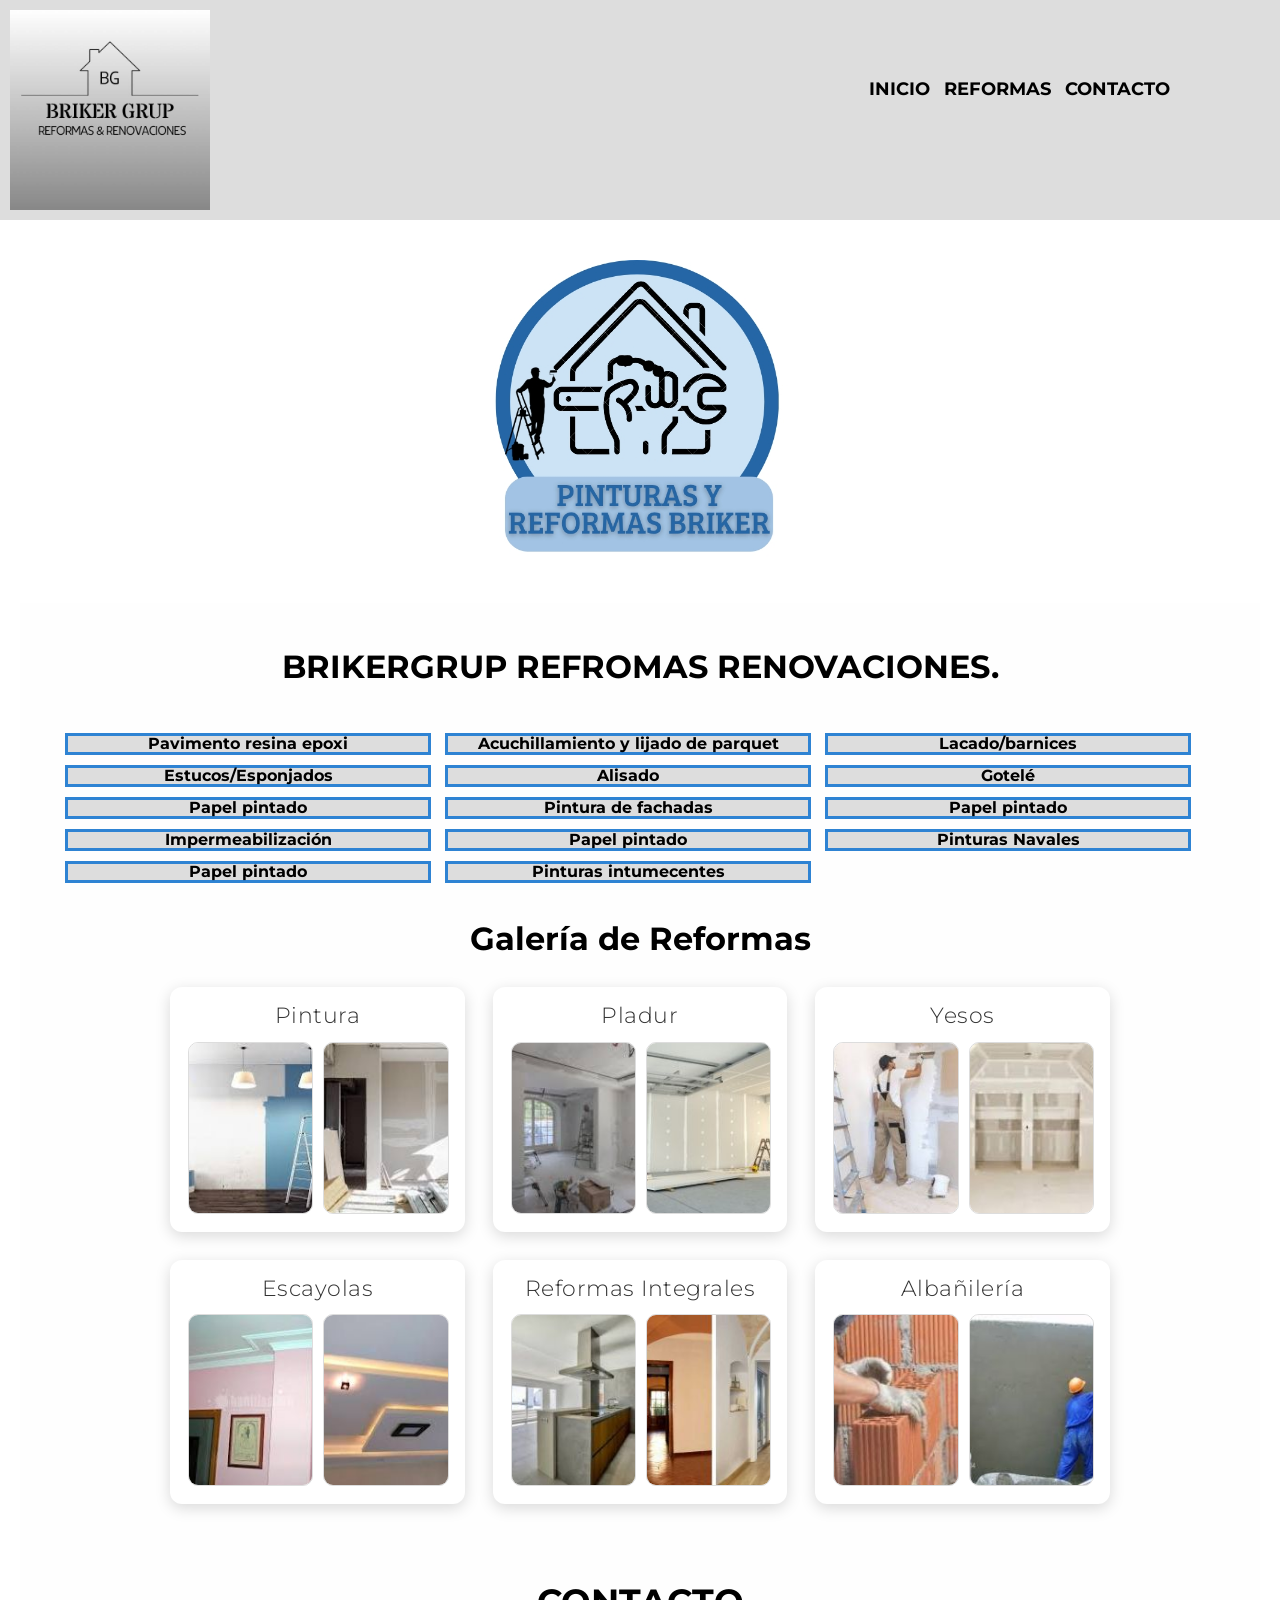
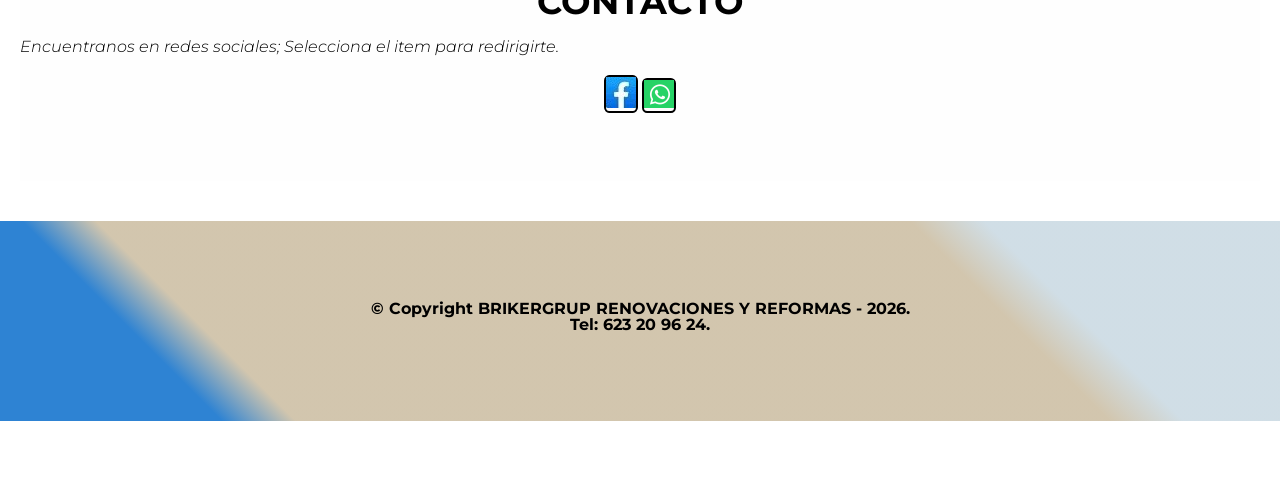
==== reformas.html @ 7e872b39 "Add files via upload" ====
<!DOCTYPE html>
<html lang="es">

<head>
    <meta charset="UTF-8">
    <meta name="viewport" content="width=device-width">
    <link rel="stylesheet" href="reset.css">
    <link rel="stylesheet" href="style.css">
    <link href="https://fonts.googleapis.com/css2?family=Montserrat:wght@300&display=swap" rel="stylesheet">
</head>
<body>
    <header>
        <div class="inicio">
            <h10>
                <img src="imagenes/LGBG.jpg" alt="Logo de BRIKERGRUP.">
            </h10>
            <nav>
                <ul>
                    <li><a href="index.html">Inicio</a></li>
                    <li><a href="reformas.html">Reformas</a></li>
                    <li><a href="#contacto">Contacto</a></li>
                </ul>
            </nav>
        </div>
    </header>
    <h1>
        <img src="imagenes/Logobriker.jpg" alt="Logo de BRIKERGRUP.">
    </h1>
    <main>
        <section class="principal"> 
            <h2 class="tituloPrincipal">BRIKERGRUP REFROMAS RENOVACIONES.</h2>
        <section>
            <div class="servicio">
                <ul class="listasrf">
                    <li class="Servicios"> Pavimento resina epoxi </li>
                    <li class="Servicios"> Acuchillamiento y lijado de parquet </li>
                    <li class="Servicios"> Lacado/barnices </li>
                    <li class="Servicios"> Estucos/Esponjados </li>
                    <li class="Servicios"> Alisado </li>
                    <li class="Servicios"> Gotelé </li>
                    <li class="Servicios"> Papel pintado </li>
                    <li class="Servicios"> Pintura de fachadas </li>
                    <li class="Servicios"> Papel pintado </li>
                    <li class="Servicios"> Impermeabilización </li>
                    <li class="Servicios"> Papel pintado </li>
                    <li class="Servicios"> Pinturas Navales </li>
                    <li class="Servicios"> Papel pintado </li>
                    <li class="Servicios"> Pinturas intumecentes </li>
                </ul> 
            </div>
        </section>
        <div id=galeria>
            <section class="reformas" id="reformas">
                <h2 class="tituloPrincipal">Galería de Reformas</h2>
                <div class="grid-reformas">
                <div class="reforma-card">
                        <h3>Pintura</h3>
                        <div class="imagenes">
                            <img src="imagenes/Pinturas.jpg" alt="Trabajo de pintura 1">
                            <img src="imagenes/Pladur.jpg" alt="Trabajo de pintura 2">
                        </div>
                    </div>
                    <div class="reforma-card">
                        <h3>Pladur</h3>
                        <div class="imagenes">
                            <img src="imagenes/Pladur 2.jpg" alt="Trabajo de pladur 1">
                            <img src="imagenes/Yeos 2.jpg" alt="Trabajo de pladur 2">
                        </div>
                    </div>
                    <div class="reforma-card">
                        <h3>Yesos</h3>
                        <div class="imagenes">
                            <img src="imagenes/Yesos.jpg" alt="Trabajo de yeso 1">
                            <img src="imagenes/Pladur1.jpg" alt="Trabajo de yeso 2">
                        </div>
                    </div>
                    <div class="reforma-card">
                        <h3>Escayolas</h3>
                        <div class="imagenes">
                            <img src="imagenes/Escayolas.jpg" alt="Escayola trabajo 1">
                            <img src="imagenes/Escayolas1.jpg" alt="Escayola trabajo 2">
                        </div>
                    </div>
                    <div class="reforma-card">
                        <h3>Reformas Integrales</h3>
                        <div class="imagenes">
                            <img src="imagenes/Reforma integral 1.jpg" alt="Reforma integral 1">
                            <img src="imagenes/Reforma integral 2.jpg" alt="Reforma integral 2">
                        </div>
                    </div>                   
                    <div class="reforma-card">
                        <h3>Albañilería</h3>
                        <div class="imagenes">
                            <img src="imagenes/Albañileria.jpg" alt="Albañilería 1">
                            <img src="imagenes/Albañileria 2.jpg" alt="Albañilería 2">
                        </div>
                    </div>            
                </div>
            </section>
        </div> 
        <section class="contacto" id="contacto">
            <h4>CONTACTO</h4>            
            <div class="pcontacto">            
            <p> Encuentranos en redes sociales; Selecciona el item para redirigirte.</p>
            </div>
            <div class="pcontacto" >
                <ul class="contactoLg">                    
                    <li><a href="https://www.facebook.com/profile.php?id=100079260343636&sk=directory_work">
                        <img src="imagenes/Facebook.jpg" alt="Facebook red social."></a>
                    </li>
                    <li><a href="https://wa.me/34623209624">
                        <img src="imagenes/Whatsapp.png" alt="Whatsapp red social."></a>
                    </li>
                </ul>
            </div>  
     </main>
    <footer>
        <div class="autoriaPW">
    <section>
        <p >&copy; Copyright BRIKERGRUP RENOVACIONES Y REFORMAS - 2026.</p>
        <p> Tel: 623 20 96 24. </p>
    </section>
    </div>
    </footer>
</body>
</html>
---- style.css ----
body{
    width: 100%;
    font-family: "Montserrat", sans-serif;
    font-optical-sizing: auto;
    font-weight: 300;
    font-style: normal;
}
header {
    width: 100%;
    height: 220px;
    background-color: #ddd;        
}
h10{
    width: 30%;
}
h10 img{
    height: 200px;
    margin: 10px 0px 0 10px;
}
h1{
    width: 100%;
    text-align: center;
    margin-top: 40px;
}
h1 img{
    width: auto;
    height: 300px;
    border-radius: 20px 20px 20px 20px;       
}
nav li{
    display: inline;
    margin: 0 0 0 10px;
    background-color: #ddd;
}
nav a{
    text-transform: uppercase;
    color: #000000;
    font-weight:bold;
    font-size: 18px;
    text-decoration: none;
}
nav{
    position: absolute;
    top: 80px;
    right: 110px;    
}
.inicio{
    width: 100%;
    position: relative;
    margin:0 auto;
}
.productos li{
    display: inline-block;
    text-align: center;
    width: 30%;
    vertical-align: top;
    margin:0 1.5%;
    padding: 30px 20px;
    box-sizing: border-box;
    border:2px solid black;
    border-radius: 20px 20px 20px 20px;
    height: 417px;
}
.productos li:hover{
    border-color: #2e83d3; 
}

.productos{
   width:1050px;
   margin:0 auto;
   padding: 50px;
}
.productos h2{
    font-size:30px;
    font-weight: bold;
}
.productos li:hover h2{
    font-size:33px;
}
.producto-descripcion{
    font-size: 20px;
}
.producto-precio{
    font-size: 20px;
    font-weight: bold;
    margin-top: 10px ;
}
nav a:hover{
    color:#2e83d3;
}
nav a:active{
    color:#f3f710;
}
footer{
    width: 100%;
    background: linear-gradient(45deg, #2e83d3 15%, rgba(201, 186, 157, 0.829) 20% 75%, rgba(197, 214, 224, 0.808) 80% 100%);
    height: 200px;
    margin-bottom: 0;
}
.principal{
    padding: 3em 0;
    background-color: #fefefe;
    margin: 40px 20px 40px 20px;    
}
.tituloPrincipal{
    text-align: center;
    font-size: 2em;
    margin: 0 0 1em;
    clear: left;
    font-weight: bold;
}
.principal p{
    margin: 0 0 1em;
    text-align: justify;
}
.principal strong{
    font-weight: bold;
}
.principal em{
    font-style:italic;
}
.principal #mision{
    text-align:center;
}
.mapa{
    padding:3em 0;
    background:linear-gradient(#fefefe #888888);
}
.mapa p{
    margin: 0 0 2em;
    text-align: center;
}
.mapaContenido{
    width: 100%;
    margin: 0 auto;
}
.contenidoDiferenciales{
  width: 80%;
  margin: 0 auto;
}
.listaDiferenciales{
    width: 40%;
    display: inline-block;
    vertical-align: top;
    margin: 100px 100px 0 50px;
}
.items{
    line-height: 1.5;
}
.items:before{
    content:"°"
}
.imagenDiferenciales{
    width: 20%;
    height: 150px;
    transition: 400ms;
    box-shadow: 10px 10px 30px 15px #000000;
    margin: 100px 0 0 50px;
}
.imagenDiferenciales:hover{
    opacity:0.3;
}
.servicio{
    margin: 40px 0 40px 40px;
}
.Servicios{
   width: 30%;
   display: inline-block; 
   border: solid #2e83d3;
   background-color: #ddd;
   margin: 10px 5px 0;
   text-align: center;
   font-weight: bold;  
}
.reformas{
    margin: 0 150px 40px;
}
.galeria-reformas {
    padding: 40px 20px;    
    background-color: #f4f4f4;
    border-top: 3px solid #000;
    font-family: 'Montserrat', sans-serif;
}
.galeria-reformas h2 {
    text-align: center;
    margin-bottom: 40px;
    font-size: 2.2rem;
    font-weight: bold;
    color: #222;
}
.grid-reformas {
    display: grid;
    grid-template-columns: repeat(auto-fit, minmax(280px, 1fr));
    gap: 28px;
}
.reforma-card {
    background: #ffffff;
    padding: 18px;
    border-radius: 12px;
    box-shadow: 0 4px 15px rgba(0,0,0,0.15);
    transition: transform .25s ease, box-shadow .25s ease;
}
.reforma-card:hover {
    transform: translateY(-5px);
    box-shadow: 0 6px 20px rgba(0,0,0,0.18);
}
.reforma-card h3 {
    text-align: center;
    margin-bottom: 15px;
    font-size: 1.35rem;
    letter-spacing: 0.5px;
    color: #333;
}
.reforma-card .imagenes {
    display: grid;
    grid-template-columns: 1fr 1fr;
    gap: 12px;
}
.reforma-card img {
    width: 100%;
    height: 170px;
    object-fit: cover;
    border-radius: 10px;
    border: 1px solid #ddd;
    transition: transform .25s ease;
}
.reforma-card img:hover {
    transform: scale(1.05);
}
.contacto{
    padding-top: 40px;
    margin: 0 auto;
    margin-bottom: 5px;   
 }
 .contacto h4{
    text-align: center;
    font-size: 2.2em;
    font-weight: bold;
    font-family: 'Montserrat', sans-serif;
 }
 .pcontacto{
    text-align: center;
    font-size: medium;
    font-family: 'Montserrat', sans-serif;
    font-style: oblique;
    margin: 20px 0 20px;
 }
 .contactot{
    text-align: center;
    font-size: medium;
    font-family: 'Montserrat', sans-serif;
    font-style: oblique;
    margin: 20px 0 20px;  
 }
 .contactoLg{
    margin-top: 20px;
}
 .contactoLg li{
    display: inline-block;
    border: solid #000000 2px;
    border-radius: 15%;     
}     
.autoriaPW{
    padding-top: 80px;
    padding-bottom: 0;
    text-align: center;
    height: 100%; 
   font-weight: bold;
   color: #000000;
} 
@media screen and (max-width:1020px){
    body{
    width: 120%;
    }
   header{
    width: 120%;        
    }
    .contacto {
    width: 120%;  
    margin: 20px 0 20px 0px;      
    }
    h1{
    width: 100%;
    text-align: center;
    }
    h1 img{
    width: auto;
    height: 300px;
    margin: 0 20px 0 20px;
    }
    .Reformas{
    display: inline;
    }
    .main{
    width: 100%;
    display: inline-block;
    }
    .principal{
    width: 100%;
    margin: 40px 20px 40px 20px;
    }
    .principal p{
    margin: 20px 0 0 20px;
    text-align: justify;
}
    .listaDiferenciales{
    width: 100%;
    margin: 40px 0 40px 130px;
    position: center center;
    }
    .imagenDiferenciales{
    width: auto;
    margin: 50px 0 40px 150px ;
    position: center center;
    }
    .Servicios{
    width: 100%;   
    margin: 0 0 0 30px;
    }  
    .tituloPrincipal{
        width: 90%;
        text-align: center;
        margin: 20px 0 20px 30px
    } 
    .mapa p{
    margin: 0 auto;
    text-align: center;
    }
    .mapa{
    width: 110%;
    margin: 20px 0 20px 0px;
    }
    .reformas{
    width: 100%;
    margin: 20px 0 20px 60px;
    }
    footer{
    width: 120%;
    }
    .autoriaPW{
    width: 100%;
    padding-top: 80px;
    padding-bottom: 0;
    text-align: center;
    height: 100%; 
   font-weight: bold;
   color: #000000; 
   }      
}
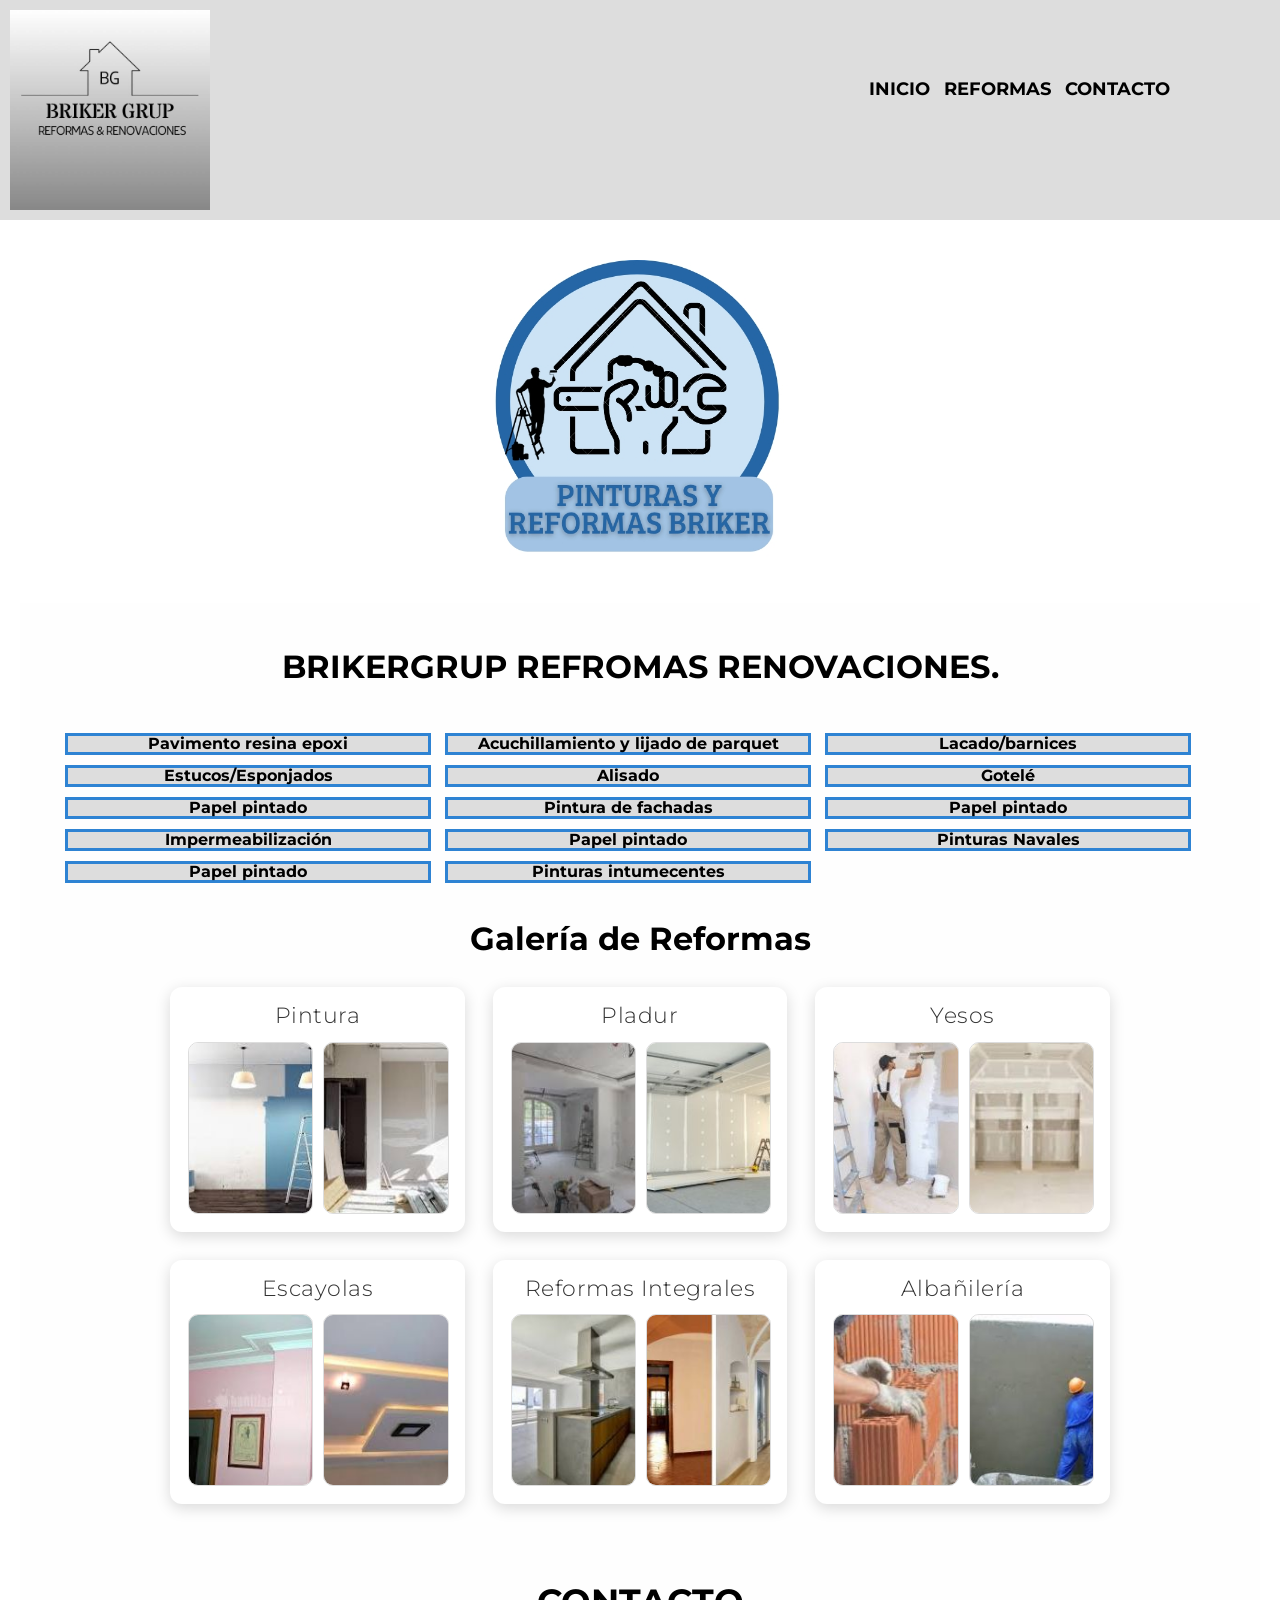
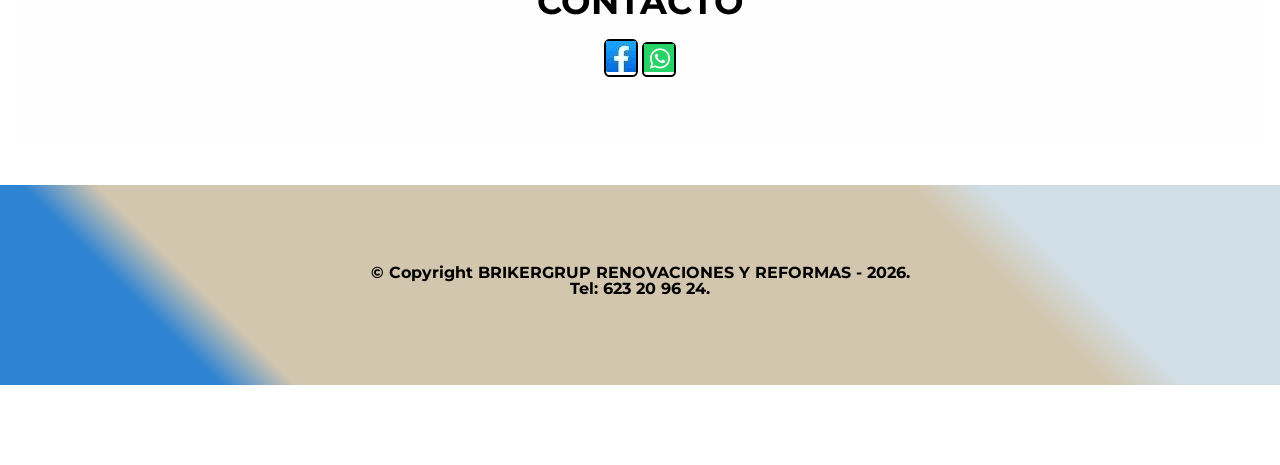
==== commit 112ce6b0: "Fix HTML formatting and structure" ====
--- a/reformas.html
+++ b/reformas.html
@@ -100,10 +100,7 @@
         </div> 
         <section class="contacto" id="contacto">
             <h4>CONTACTO</h4>            
-            <div class="pcontacto">            
-            <p> Encuentranos en redes sociales; Selecciona el item para redirigirte.</p>
-            </div>
-            <div class="pcontacto" >
+           <div class="pcontacto" >
                 <ul class="contactoLg">                    
                     <li><a href="https://www.facebook.com/profile.php?id=100079260343636&sk=directory_work">
                         <img src="imagenes/Facebook.jpg" alt="Facebook red social."></a>
@@ -123,4 +120,4 @@
     </div>
     </footer>
 </body>
-</html>+</html>
